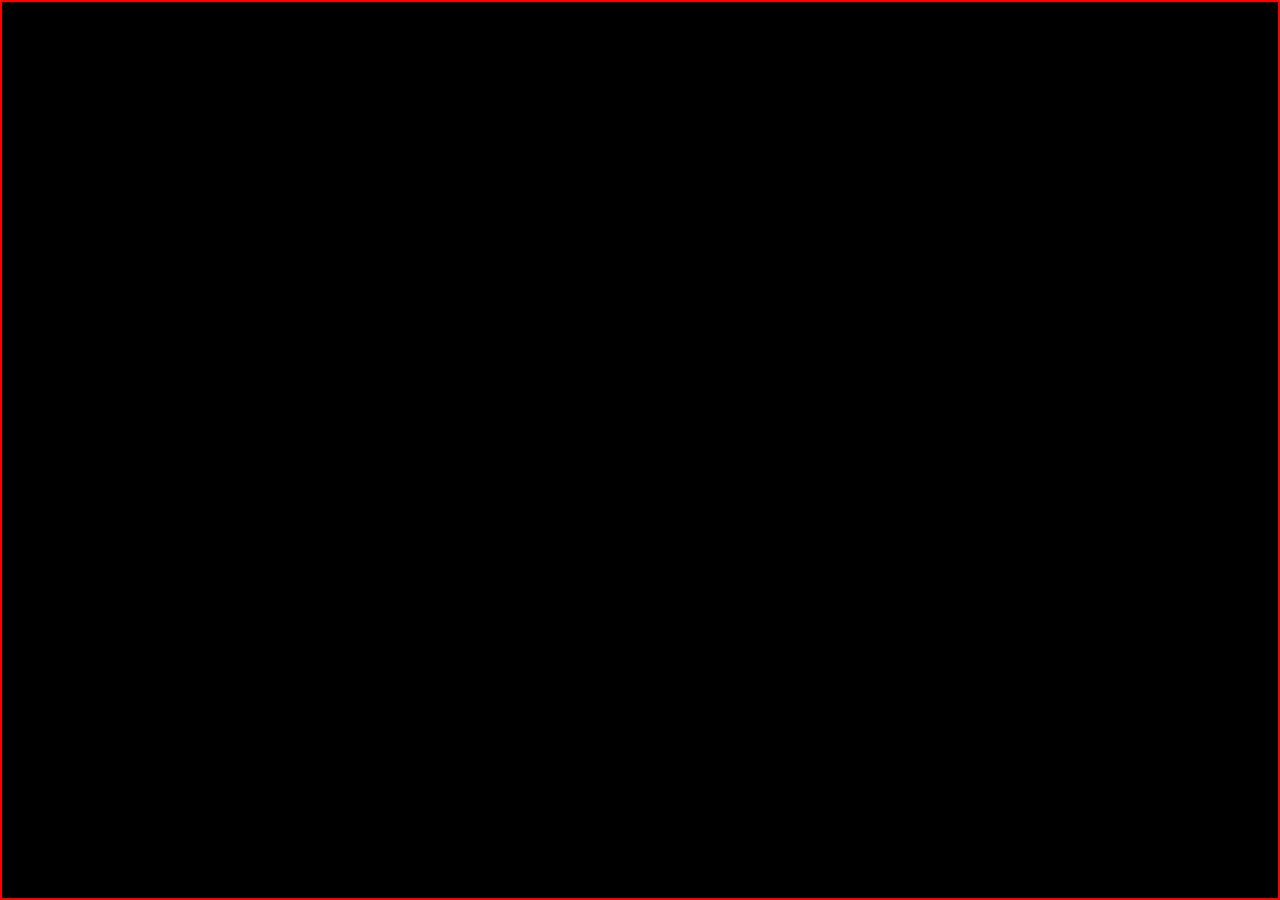
==== Ejercicio2/index.html @ 889f7698 "Agrego todos los ejercicios más la Tarea 01" ====
<!DOCTYPE html>
<html lang="en">
<head>
    <meta charset="UTF-8">
    <meta name="viewport" content="width=device-width, initial-scale=1.0">
    <title>Document</title>
    <link rel="stylesheet" href="./main.css">
    <canvas id="lienzo"></canvas>
</head>
<body>
    <script src="main.js"></script>
   
</body>
</html>
---- Ejercicio2/main.css ----
body {
    background-color: #000;
    color: white;
    margin: 0;
}

#lienzo {
    width: 100%;
    height: 100%;
    position: absolute;
    top: 0;
    left: 0;

    border: 2px solid red;
    box-sizing: border-box;
}
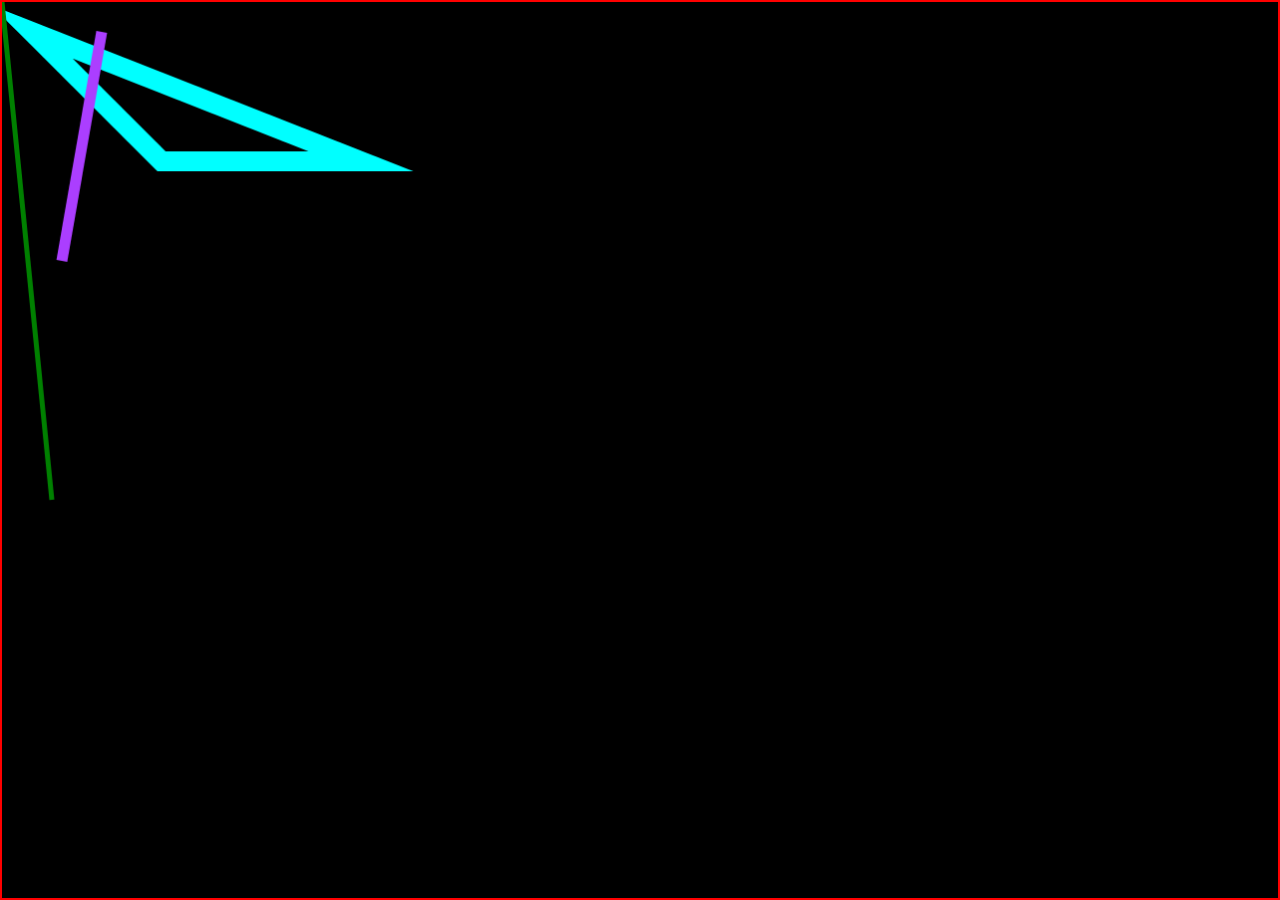
==== commit 33cfa393: "Corrijo y agrego ahora si todos los ejercicios y Tarea 01" ====
--- a/Ejercicio2/index.html
+++ b/Ejercicio2/index.html
@@ -9,6 +9,5 @@
 </head>
 <body>
     <script src="main.js"></script>
-   
 </body>
 </html>
